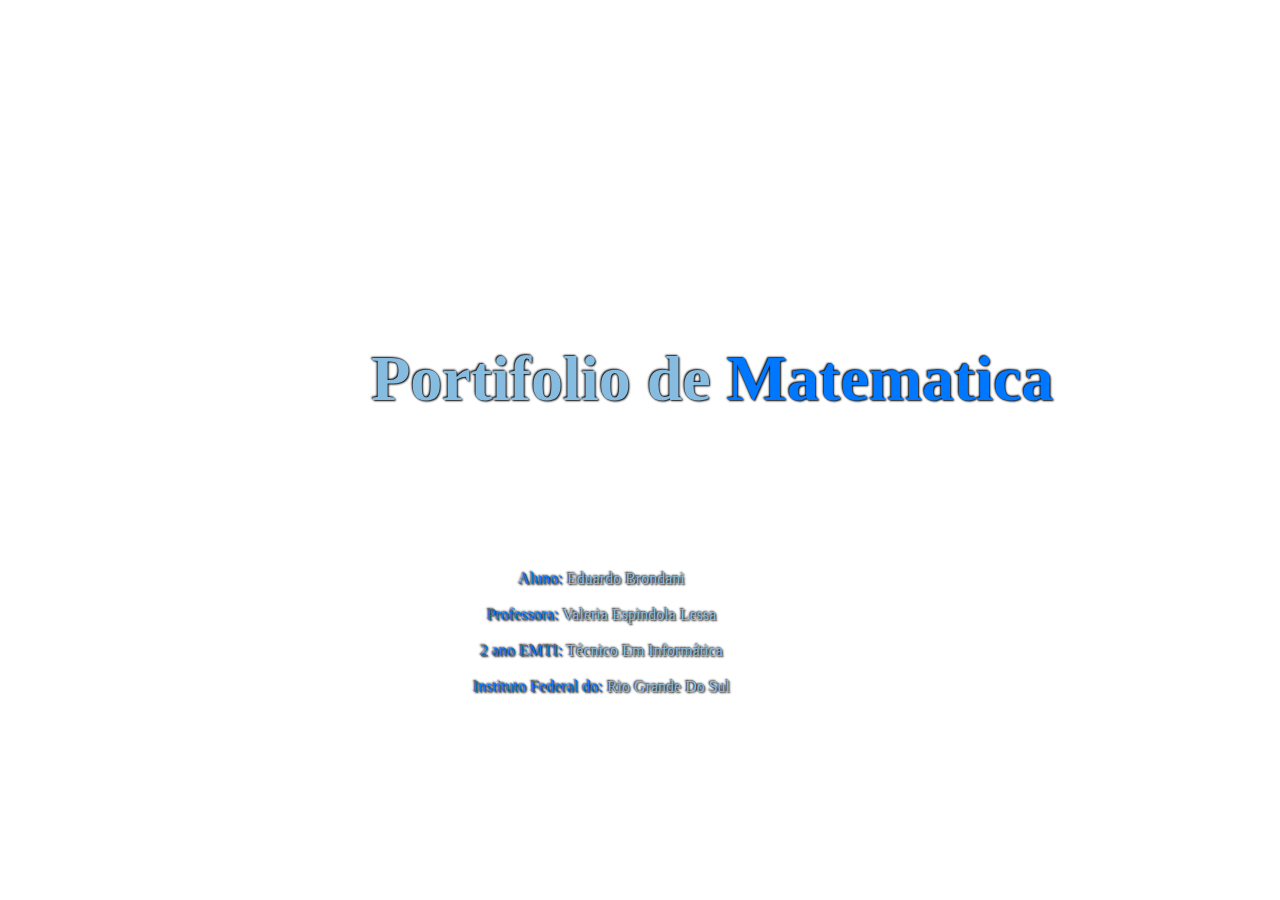
==== index.html @ c82d7979 "Add files via upload" ====
<!DOCTYPE html>
<html lang="en">
<head>
    <meta charset="UTF-8">
    <meta http-equiv="X-UA-Compatible" content="IE=edge">
    <meta name="viewport" content="width=device-width, initial-scale=1.0">
    <title>Email Login | Eduardo Brondani</title>
<link rel="stylesheet" href="estilo.css">

</head>
<body class="body" background="img/background.jpg">

    <div class="word"></div>

<header>
    <nav class="navigation">
        <a href="index.html">Voltar</a>
        <a href="Intro.html">Introdução</a>
        <a href="1trim.html">1 Trimestre</a>
        <a href="2trim.html">2 Trimestre</a>
        <a href="3trim.html">3 Trimestre</a>
        <a href="Autoavaliação.html">Autoavaliação</a>
    </nav>
</header>
<div class="wrapper">
    <div class="cols cols0">
        <h1>Portifolio de <samp class="multiText">Matematica</samp></h1>
        <p>Aluno: <samp class="multiText1">Eduardo Brondani</samp></p><br/>
        <p>Professora: <samp class="multiText1">Valeria Espindola Lessa</samp></p><br/>
        <p>2 ano EMTI: <samp class="multiText1">Técnico em Informática</samp></p><br/>
        <p>Instituto Federal do: <samp class="multiText1">Rio Grande Do Sul</samp></p>
    </div>
</div>



    
</body>
</html>
---- estilo.css ----
* {
    margin: 0;
    padding: 0;
    box-sizing: border-box;
    font-family: 'Poppins', sans-serif;
}

.body{
    display: flex;
    justify-content: center;
    align-items: center;
    min-height: 100vh;
    background-size: cover;
    background-position: center;
}

.body1{
    display: flex;
    min-height: 100vh;
    background-size: cover;
    background-position: center;
    color: #fff;
    background-repeat: no-repeat;
    background-attachment: fixed;
}


header {
    position: fixed;
    top: 0;
    left: 0;
    width: 100%;
    padding: 20px 100px;
    display: flex;
    justify-content: space-between;
    align-items: center;
    z-index: 99;
    margin-left: 52%;
}



.navigation a{
    position: relative;
    font-size: 1.1em;
    color: #fff;
    text-decoration: none;
    font-weight: 500;
    margin-left: 40px;
    
}

.navigation a::after{
    content:'';
    position: absolute;
    left: 0;
    bottom: -6px;
    width: 100%;
    height: 3px;
    background: #fff;
    border-radius: 5px;
    transform-origin: right;
    transform: scaleX(0);
    transition: transform .5s;
}

.navigation a:hover::after{
    transform-origin: left;
    transform: scaleX(1);
}

.navigation .btnLogin-popup {
    width: 130px;
    height: 50px;
    background: transparent;
    border: 2px solid #fff;
    outline: none;
    border-radius: 6px;
    cursor: pointer;
    font-size: 1.1em;
    color: #fff;
    font-weight: 500;
    margin-left: 40px;
    transition: 0.5s;
    
}

.navigation .btnLogin-popup:hover {
    background: #fff;
    color: #162938;
}

.wrapper{
    display: flex;
    width: 100%;
    height: 100%;
    justify-content: center;
    align-items: center;
    overflow: hidden;
}
.cols{
    width: 60%;
    white-space: nowrap; 
}

.topLine::after{
    position: absolute;
    content: '';
    height: 4px;
    width: 45px;
    bottom: 10px;
    background-color: aqua;
}

h1{
    align-items: block;
    font-size: 4em;
    font-weight: 900;
    color: #86bce0;
    font-family: Comic Sans MS;
    margin-left: 15%;
    margin-top: 18%;
    margin-bottom: 20%;
    text-shadow: 1px 1px 2px #000, -1px -1px 2px #000;
    
}


.multiText{
    color:rgb(0, 119, 255);
    text-transform: capitalize;
    font-family: Comic Sans MS;
    
}

p{
    display: block;
    width: 90%;
    font-size: 1em;
    color:rgb(0, 119, 255);
    text-align: center;
    font-family: Comic Sans MS;
    text-shadow: 1px 1px 2px #000, -1px -1px 2px #000;
    
}

p1{
    display: block;
    width: 90%;
    font-size: 1em;
    color:rgb(255, 255, 255);
    text-align: center;
    font-family: Comic Sans MS;
    margin-left: 25%;
    margin-right: 25%;
    text-shadow: 1px 1px 2px #000, -1px -1px 2px #000;
}

.multiText1{
    color: #86bce0;
    text-transform: capitalize;
    font-family: Comic Sans MS;
}

.h4{


text-align: left;
font-size: 2em;

}

.h{


    text-align: left;
    font-size: 1.2em;
    
    }

.margem{

    margin-left: 3%;
    margin-right: 20%;
    margin-top: 5%;
    
}

.p3{

     margin-right: 20% ;
     margin-left: 3% ;
    
}

.margem2{

    margin-left: 3%;
    margin-right: 20%;
    margin-top: 5%;
    color: #fff;
    
}
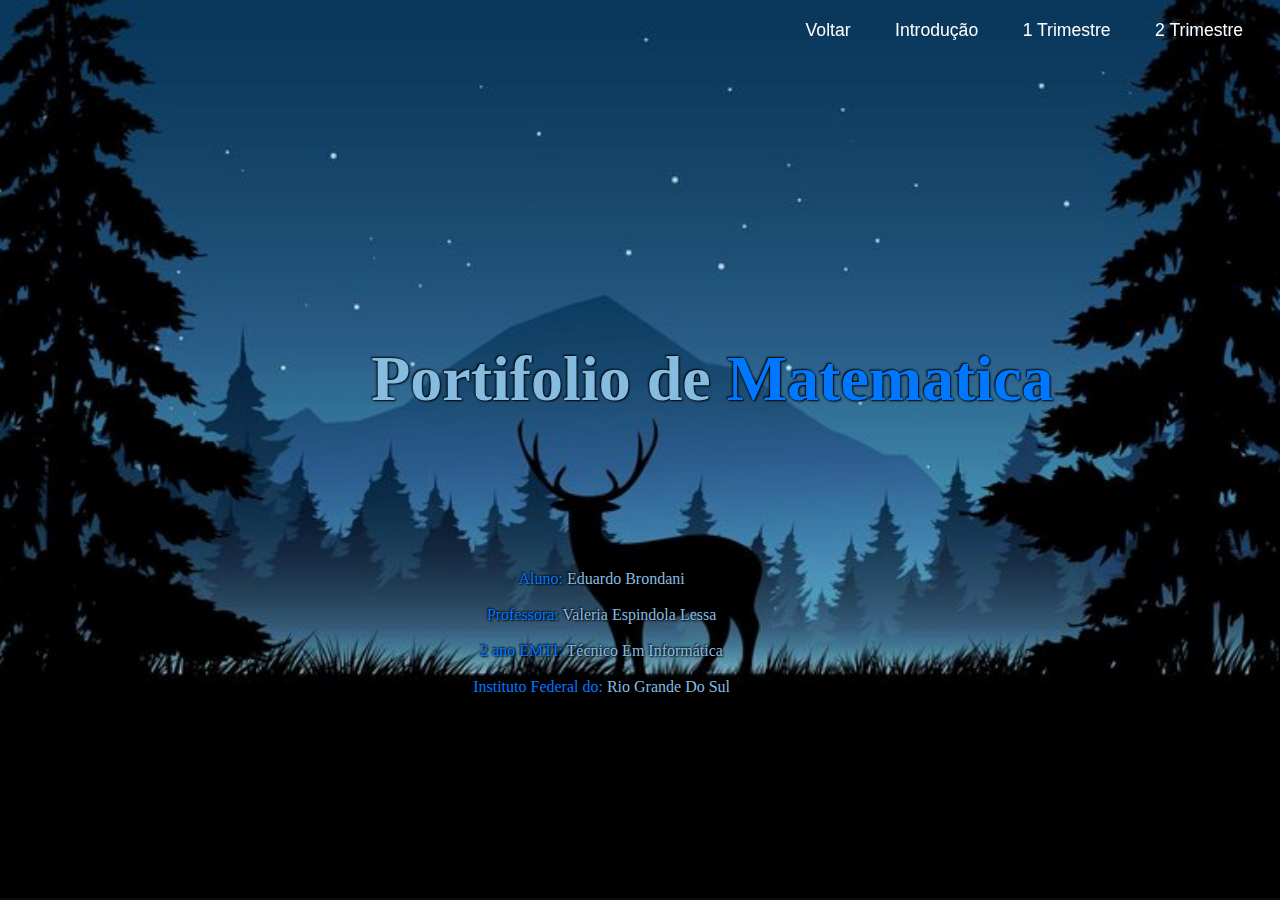
==== commit 422825a2: "Update index.html" ====
--- a/index.html
+++ b/index.html
@@ -8,7 +8,7 @@
 <link rel="stylesheet" href="estilo.css">
 
 </head>
-<body class="body" background="img/background.jpg">
+<body class="body" background="background.jpg">
 
     <div class="word"></div>
 
@@ -36,4 +36,4 @@
 
     
 </body>
-</html>+</html>
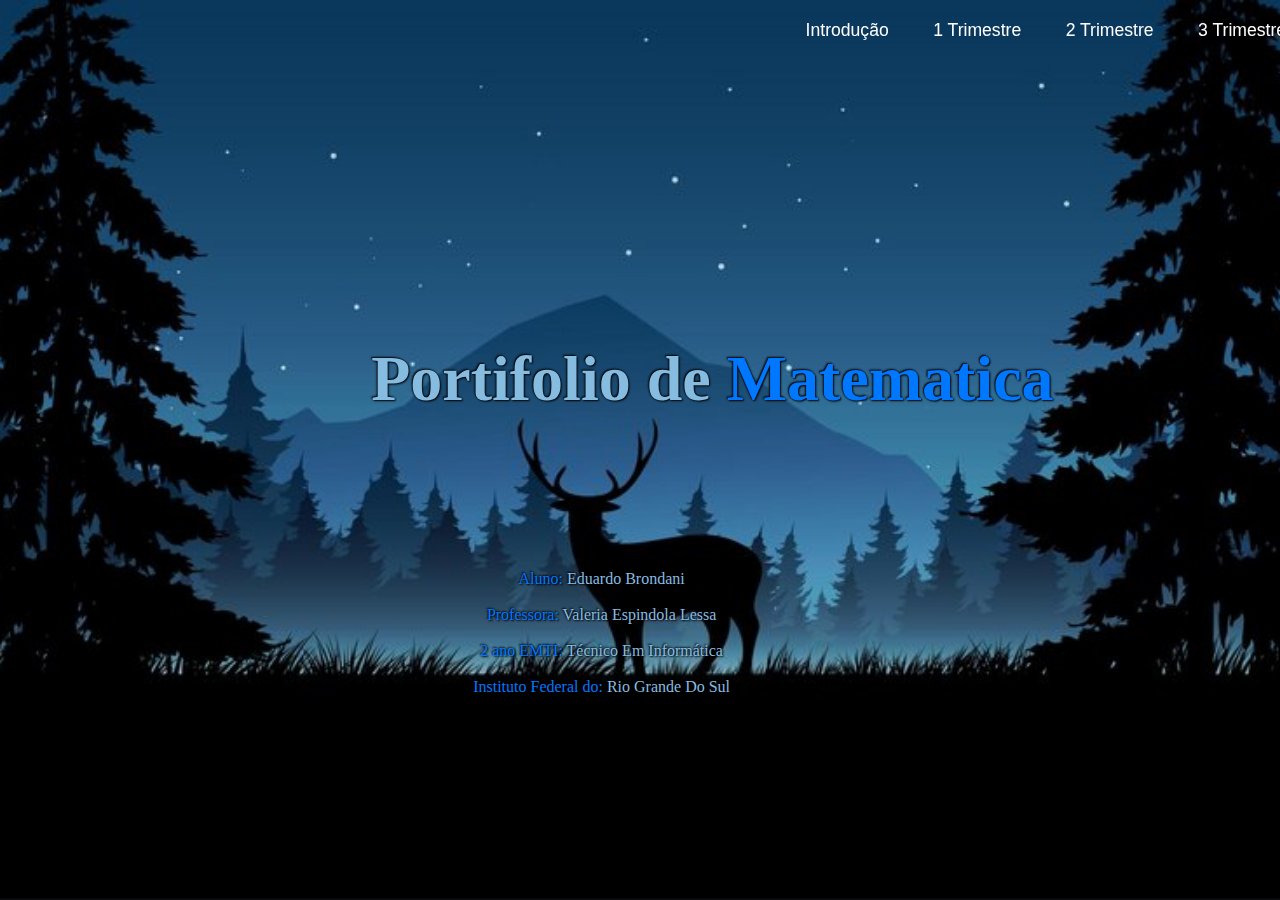
==== commit e954d852: "Update index.html" ====
--- a/index.html
+++ b/index.html
@@ -14,7 +14,7 @@
 
 <header>
     <nav class="navigation">
-        <a href="index.html">Voltar</a>
+        
         <a href="Intro.html">Introdução</a>
         <a href="1trim.html">1 Trimestre</a>
         <a href="2trim.html">2 Trimestre</a>
